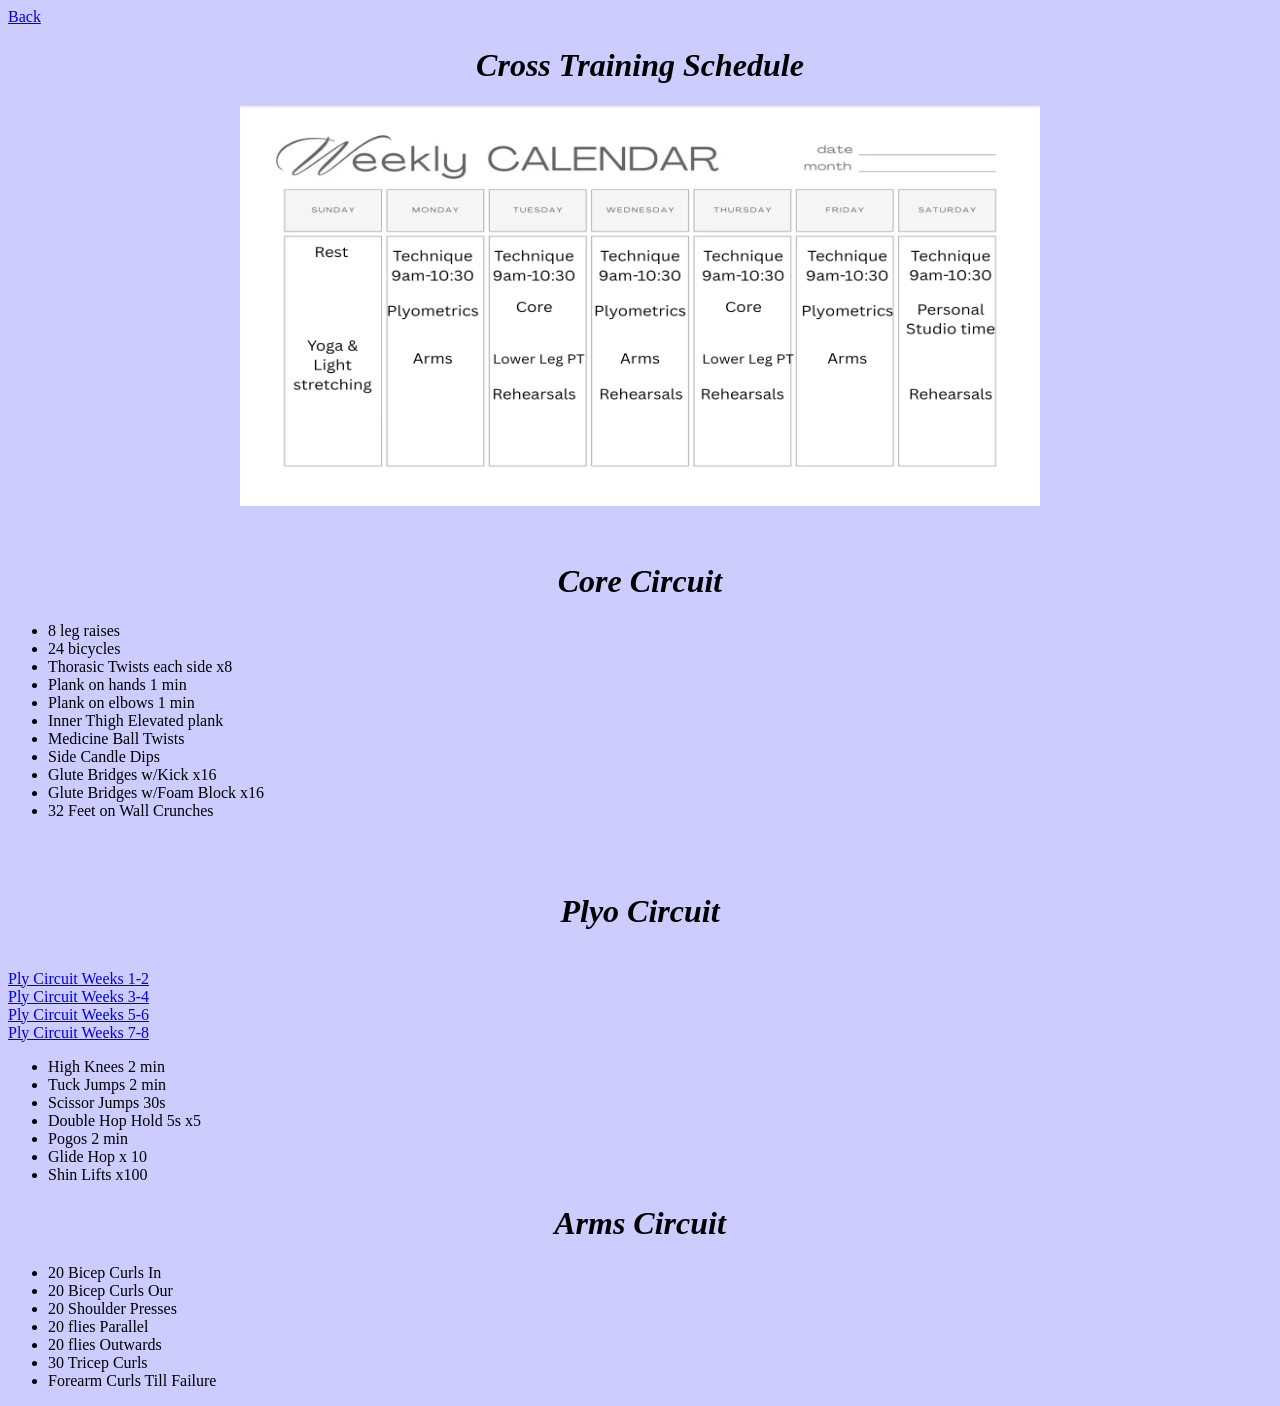
==== CST255-WebsiteProject-main 2/CST255-WebsiteProject/crossTraining.html @ 520f0c6d "Week 4 Upload of Files Created a new repository because I couldn't figure out how to get files organ" ====
<html>
    <body style="background-color: #CCCCFF;">
		<style>
				.center_training_calendar{
				width:800px;
				height:200px;
				display:table;
				margin-left:auto;
				margin-right:auto;
				text-align:center;
			}
		</style>
    <a href=index.html> Back </a>
			<header>
  			<h1> <center><em>Cross Training Schedule</em></center> </h1>
  				<div class="center_training_calendar"> 
  			<!--Creating separate class for image to be contained in for above styling element to center-->
  					<img src="trainingCalendar.jpg" width = 800 height = 400 alt = "Training Calendar Schedule" style="margin: auto;" />
  			<!--Calendar Image of Workout splot-->
  				</div>
	  	</header>

      <br>
      <br>

      <header>
        <h1> <center><em>Core Circuit</em></center> </h1>
          <ul>
            <li>8 leg raises</li>
            <li>24 bicycles</li>
            <li>Thorasic Twists each side x8</li>
            <li>Plank on hands 1 min</li>
            <li>Plank on elbows 1 min</li>
            <li>Inner Thigh Elevated plank</li>
            <li>Medicine Ball Twists</li>
            <li>Side Candle Dips</li>
            <li>Glute Bridges w/Kick x16</li>
            <li>Glute Bridges w/Foam Block x16</li>
            <li>32 Feet on Wall Crunches</li>
          </ul>        
      </header>

        <br>
        <br>
        
      <header>
        <h1> <center><em>Plyo Circuit</em></center> </h1>
		  <br>
        <a href=https://www.youtube.com/watch?v=0dejSudKxac> Ply Circuit Weeks 1-2</a>
		  <br>
        <a href=https://www.youtube.com/watch?v=tOJmlbM8ink> Ply Circuit Weeks 3-4</a>
		  <br>
        <a href=https://www.youtube.com/watch?v=lTLb0ZNrZZ4> Ply Circuit Weeks 5-6</a>
		  <br>
        <a href=https://www.youtube.com/watch?v=t0fVDW7JQC8> Ply Circuit Weeks 7-8</a>
		  <br>
         
          <ul>
            <li>High Knees 2 min</li>
            <li>Tuck Jumps 2 min</li>
            <li>Scissor Jumps 30s</li>
            <li>Double Hop Hold 5s x5</li>
            <li>Pogos 2 min</li>
            <li>Glide Hop x 10</li>
            <li>Shin Lifts x100</li>
          </ul>        
      </header>

      <header>
        <h1> <center><em>Arms Circuit</em></center> </h1>
          <ul>
            <li>20 Bicep Curls In</li>
            <li>20 Bicep Curls Our</li>
            <li>20 Shoulder Presses</li>
            <li>20 flies Parallel</li>
            <li>20 flies Outwards</li>
            <li>30 Tricep Curls</li>
            <li>Forearm Curls Till Failure</li>   
          </ul>                
      </header>

    </body>
</html>
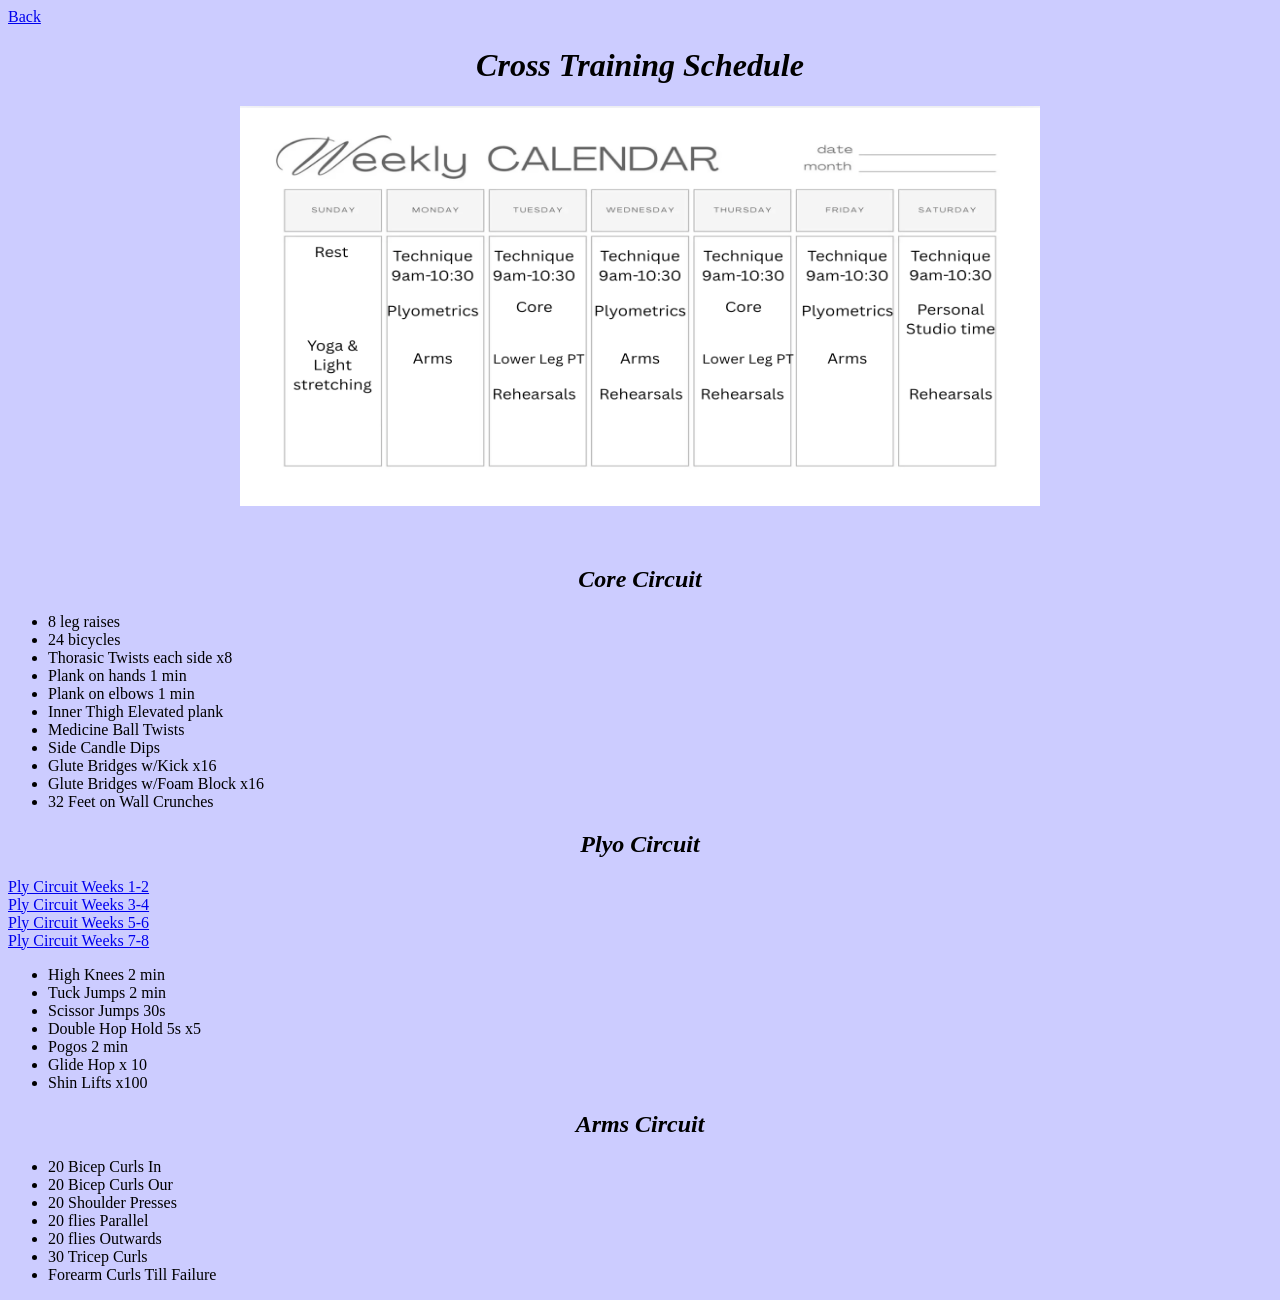
==== commit 3bbfdfc6: "Update crossTraining.html" ====
--- a/CST255-WebsiteProject-main 2/CST255-WebsiteProject/crossTraining.html
+++ b/CST255-WebsiteProject-main 2/CST255-WebsiteProject/crossTraining.html
@@ -1,4 +1,10 @@
+<!Doctype html>
 <html>
+  <head>
+		<link rel="stylesheet" href="style.css">
+		<title>Cross Training Page</title>
+	</head>
+
     <body style="background-color: #CCCCFF;">
 		<style>
 				.center_training_calendar{
@@ -10,7 +16,10 @@
 				text-align:center;
 			}
 		</style>
+
     <a href=index.html> Back </a>
+    <!--Creating back button to navigate back to home page-->
+
 			<header>
   			<h1> <center><em>Cross Training Schedule</em></center> </h1>
   				<div class="center_training_calendar"> 
@@ -23,61 +32,66 @@
       <br>
       <br>
 
-      <header>
-        <h1> <center><em>Core Circuit</em></center> </h1>
-          <ul>
-            <li>8 leg raises</li>
-            <li>24 bicycles</li>
-            <li>Thorasic Twists each side x8</li>
-            <li>Plank on hands 1 min</li>
-            <li>Plank on elbows 1 min</li>
-            <li>Inner Thigh Elevated plank</li>
-            <li>Medicine Ball Twists</li>
-            <li>Side Candle Dips</li>
-            <li>Glute Bridges w/Kick x16</li>
-            <li>Glute Bridges w/Foam Block x16</li>
-            <li>32 Feet on Wall Crunches</li>
-          </ul>        
-      </header>
+      <section id="Cross-Training-Page"> 
+        <header>
+          <div class="Core-Circuit">
+            <h1> <center><em>Core Circuit</em></center> </h1>
+              <ul>
+                <li>8 leg raises</li>
+                <li>24 bicycles</li>
+                <li>Thorasic Twists each side x8</li>
+                <li>Plank on hands 1 min</li>
+                <li>Plank on elbows 1 min</li>
+                <li>Inner Thigh Elevated plank</li>
+                <li>Medicine Ball Twists</li>
+                <li>Side Candle Dips</li>
+                <li>Glute Bridges w/Kick x16</li>
+                <li>Glute Bridges w/Foam Block x16</li>
+                <li>32 Feet on Wall Crunches</li>
+              </ul>        
+          </header>
+          </div>
 
-        <br>
-        <br>
-        
-      <header>
-        <h1> <center><em>Plyo Circuit</em></center> </h1>
-		  <br>
-        <a href=https://www.youtube.com/watch?v=0dejSudKxac> Ply Circuit Weeks 1-2</a>
-		  <br>
-        <a href=https://www.youtube.com/watch?v=tOJmlbM8ink> Ply Circuit Weeks 3-4</a>
-		  <br>
-        <a href=https://www.youtube.com/watch?v=lTLb0ZNrZZ4> Ply Circuit Weeks 5-6</a>
-		  <br>
-        <a href=https://www.youtube.com/watch?v=t0fVDW7JQC8> Ply Circuit Weeks 7-8</a>
-		  <br>
-         
-          <ul>
-            <li>High Knees 2 min</li>
-            <li>Tuck Jumps 2 min</li>
-            <li>Scissor Jumps 30s</li>
-            <li>Double Hop Hold 5s x5</li>
-            <li>Pogos 2 min</li>
-            <li>Glide Hop x 10</li>
-            <li>Shin Lifts x100</li>
-          </ul>        
-      </header>
+            
+          <div class="Plyo-Circuit">
+            <h1> <center><em>Plyo Circuit</em></center> </h1>
+            <div class="Plyo-Links">
+                <a href=https://www.youtube.com/watch?v=0dejSudKxac> Ply Circuit Weeks 1-2</a>
+                <br>
+                <a href=https://www.youtube.com/watch?v=tOJmlbM8ink> Ply Circuit Weeks 3-4</a>
+                <br>
+                <a href=https://www.youtube.com/watch?v=lTLb0ZNrZZ4> Ply Circuit Weeks 5-6</a>
+                <br>
+                <a href=https://www.youtube.com/watch?v=t0fVDW7JQC8> Ply Circuit Weeks 7-8</a>   
+            </div>
 
-      <header>
-        <h1> <center><em>Arms Circuit</em></center> </h1>
-          <ul>
-            <li>20 Bicep Curls In</li>
-            <li>20 Bicep Curls Our</li>
-            <li>20 Shoulder Presses</li>
-            <li>20 flies Parallel</li>
-            <li>20 flies Outwards</li>
-            <li>30 Tricep Curls</li>
-            <li>Forearm Curls Till Failure</li>   
-          </ul>                
-      </header>
+                <ul>
+                <li>High Knees 2 min</li>
+                <li>Tuck Jumps 2 min</li>
+                <li>Scissor Jumps 30s</li>
+                <li>Double Hop Hold 5s x5</li>
+                <li>Pogos 2 min</li>
+                <li>Glide Hop x 10</li>
+                <li>Shin Lifts x100</li>
+              </ul>        
+          </div>
 
+          <div class="Arms-Circuit">
+
+        <header>
+          <h1> <center><em>Arms Circuit</em></center> </h1>
+            <ul>
+              <li>20 Bicep Curls In</li>
+              <li>20 Bicep Curls Our</li>
+              <li>20 Shoulder Presses</li>
+              <li>20 flies Parallel</li>
+              <li>20 flies Outwards</li>
+              <li>30 Tricep Curls</li>
+              <li>Forearm Curls Till Failure</li>   
+            </ul>                
+        </header>
+          </div>
+      </section>
     </body>
 </html>
+
--- a/CST255-WebsiteProject-main 2/CST255-WebsiteProject/style.css
+++ b/CST255-WebsiteProject-main 2/CST255-WebsiteProject/style.css
@@ -0,0 +1,86 @@
+body{
+background-color: #CCCCFF;
+}
+
+nav {
+    background-color: #aeaef8ec; min-height: 50px;
+    text-align: center;
+    line-height: 50px;
+    padding: 15px;
+    width: 100%;
+}
+
+nav a{
+    outline: 5px dotted #000000;
+    padding: 8px 16px;
+    font-size: 1.5em; text-decoration: none;
+    font-family: verdana;
+    margin: 5px 10px;
+}
+
+nav a:hover{
+    background-color: #F6DCD2;
+}
+
+.company-schedule{
+    width: 400px; 
+    height: 600px;
+    border: 100%;
+    padding: 100px 25% 300px 25%;
+}
+
+.center_image {
+    display: block;
+    margin: 0 auto;
+}
+    
+h1 {
+    text-align: center;
+}
+
+.gallery {
+    position: relative;
+    width: 700px;
+    height: 800px;
+    margin: 0 auto;
+}
+
+.resume-gallery-img {
+    position: absolute;
+    width: 220px;
+    height: 300px;
+    object-fit: cover;
+    border: 5px solid white;
+    box-shadow: 0 5px 12px rgba(0,0,0,.3);
+    transition: transform .3s ease;
+}
+
+.img1 {
+    left: 60px;
+    top: 0;
+}
+
+.img2 {
+    right: 60px;
+    top: 0;
+}
+
+.img5 {
+    left: 240px;
+    top: 200px;
+}
+
+.img3 {
+    left: 60px;
+    top: 430px;
+}
+
+.img4 {
+    right: 60px;
+    top: 430px;
+}
+
+.img5:hover {
+    transform: scale(1.1);
+    z-index: 10;
+}
